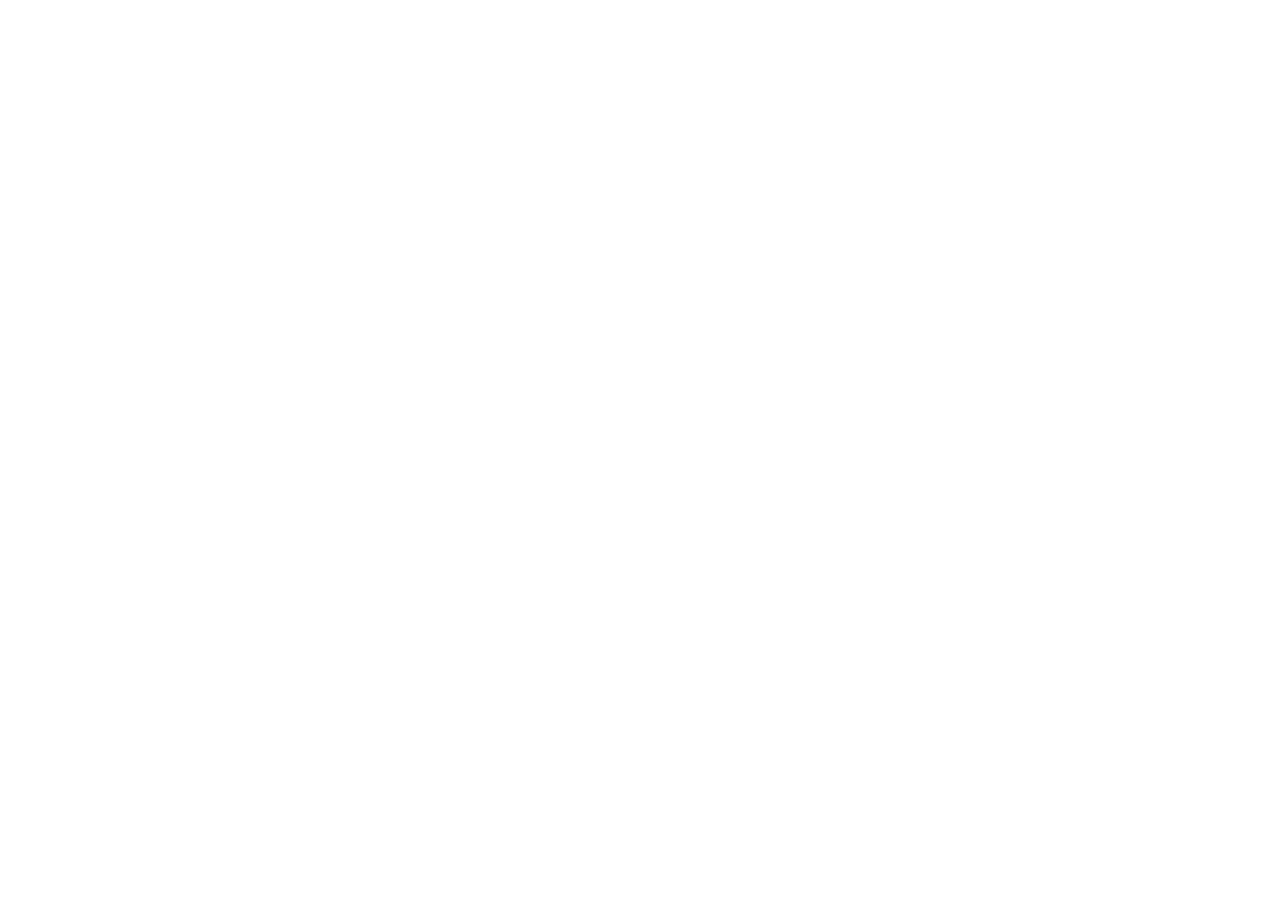
==== Semana1/index.html @ 32b18e44 "Semana 1, creacion index.html" ====
<!DOCTYPE html>
<html lang="en">
<head>
    <meta charset="UTF-8">
    <meta http-equiv="X-UA-Compatible" content="IE=edge">
    <meta name="viewport" content="width=device-width, initial-scale=1.0">
    <title>Document</title>
</head>
<body>
    
</body>
</html>
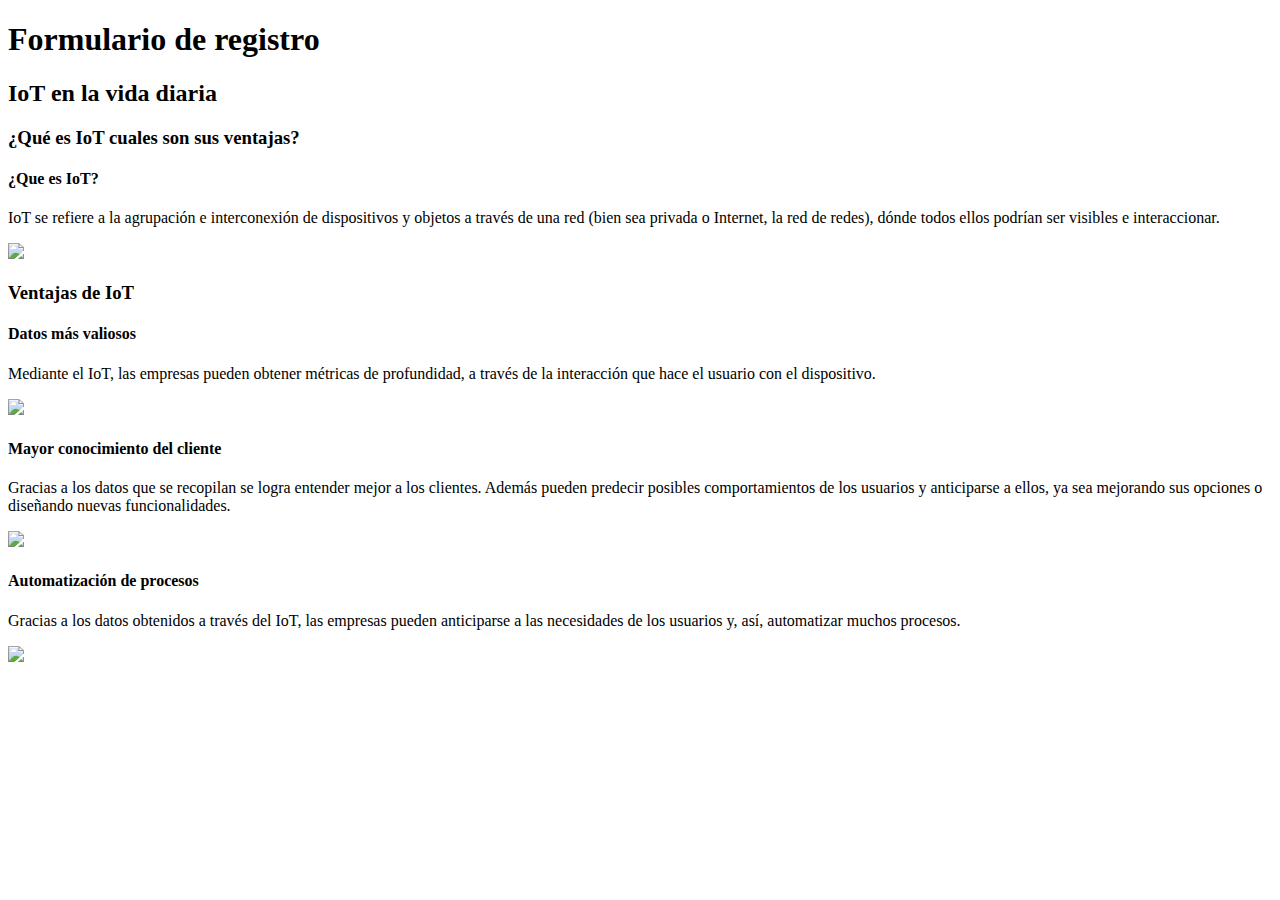
==== commit d775c439: "Semana01_02_04" ====
--- a/Semana1/index.html
+++ b/Semana1/index.html
@@ -1,12 +1,30 @@
 <!DOCTYPE html>
 <html lang="en">
 <head>
-    <meta charset="UTF-8">
-    <meta http-equiv="X-UA-Compatible" content="IE=edge">
-    <meta name="viewport" content="width=device-width, initial-scale=1.0">
-    <title>Document</title>
+	<meta charset="UTF-8">
+	<meta name="viewport" content="width=device-width, initial-scale=1.0">
+	<title>Semana 01</title>
+	<META name="descripcion" content="Pagina dedicada a presentar la conexion diaria que se da entre los objetos cotidianos y el internet.">
+	<META name="keywords" content="IOT,internet de las cosas, tecnologia, sensores, inteligencia artificial, big data, tendencias tecnologicas">
 </head>
+
 <body>
-    
+	<h1>Formulario de registro</h1>
+	<!--Contenido-->
+	<h2>IoT en la vida diaria</h2>
+	<h3>¿Qué es IoT cuales son sus ventajas?</h3>
+	<h4>¿Que es IoT?</h4>
+	<p>IoT se refiere a la agrupación e interconexión de dispositivos y objetos a través de una red (bien sea privada o Internet, la red de redes), dónde todos ellos podrían ser visibles e interaccionar.</p>
+	<img src="imagenes/def_IOT.jpg" width="50%">
+	<h3>Ventajas de IoT</h3>
+	<h4>Datos más valiosos</h4>
+	<p>Mediante el IoT, las empresas pueden obtener métricas de profundidad, a través de la interacción que hace el usuario con el dispositivo.</p>
+	<img src="imagenes/datos_IOT.jpg" width="50%">
+	<h4>Mayor conocimiento del cliente</h4>
+	<p>Gracias a los datos que se recopilan se logra entender mejor a los clientes. Además pueden predecir posibles comportamientos de los usuarios y anticiparse a ellos, ya sea mejorando sus opciones o diseñando nuevas funcionalidades.</p>
+	<img src="imagenes/ven_IOT.png" width="50%">
+	<h4>Automatización de procesos</h4>
+	<p>Gracias a los datos obtenidos a través del IoT, las empresas pueden anticiparse a las necesidades de los usuarios y, así, automatizar muchos procesos.</p>
+	<img src="imagenes/auto_IOT.jpg" width="50%">
 </body>
-</html>+</html>
